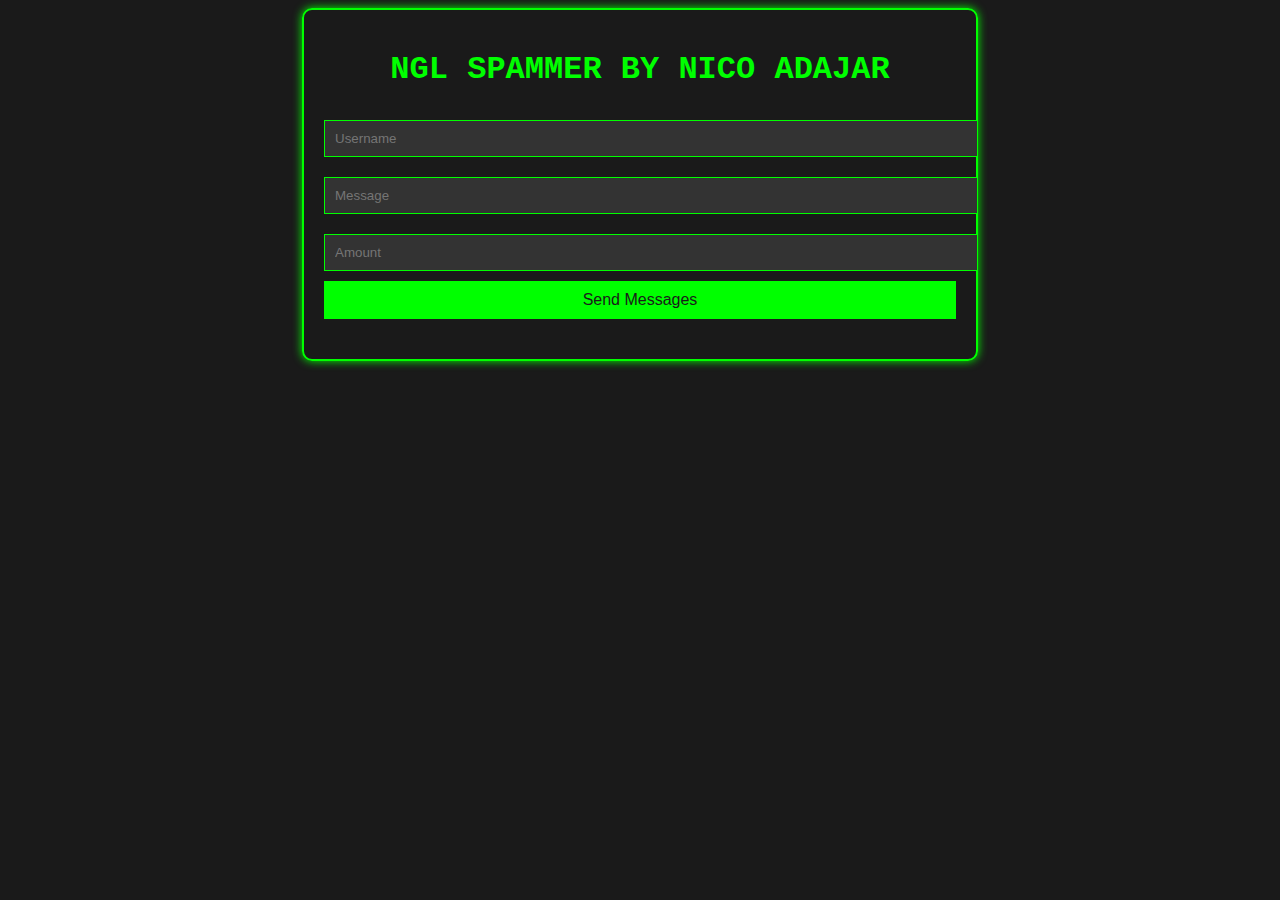
==== public/index.html @ d38f6b94 "Update index.html" ====
<!DOCTYPE html>
<html lang="en">
<head>
    <meta charset="UTF-8">
    <meta name="viewport" content="width=device-width, initial-scale=1.0">
    <title>NGL SPAMMER BY NICS</title>
    <link rel="stylesheet" href="styles.css">
</head>
<body>
    <div class="container">
        <h1>NGL SPAMMER BY NICO ADAJAR</h1>
        <form id="messageForm">
            <input type="text" id="username" placeholder="Username" required>
            <input type="text" id="message" placeholder="Message" required>
            <input type="number" id="amount" placeholder="Amount" required min="1">
            <button type="submit">Send Messages</button>
        </form>
        <div id="response"></div>
    </div>
    <script src="script.js"></script>
</body>
</html>
---- public/styles.css ----
/* styles.css */
body {
    background-color: #1a1a1a;
    color: #00ff00;
    font-family: 'Courier New', Courier, monospace;
}

.container {
    width: 50%;
    margin: auto;
    padding: 20px;
    border: 2px solid #00ff00;
    border-radius: 10px;
    box-shadow: 0 0 10px #00ff00;
}

h1 {
    text-align: center;
}

input {
    width: 100%;
    padding: 10px;
    margin: 10px 0;
    border: 1px solid #00ff00;
    background-color: #333;
    color: #00ff00;
}

button {
    width: 100%;
    padding: 10px;
    background-color: #00ff00;
    color: #1a1a1a;
    border: none;
    cursor: pointer;
    font-size: 16px;
}

button:hover {
    background-color: #00cc00;
}

#response {
    margin-top: 20px;
    text-align: center;
    color: #00ff00;
}
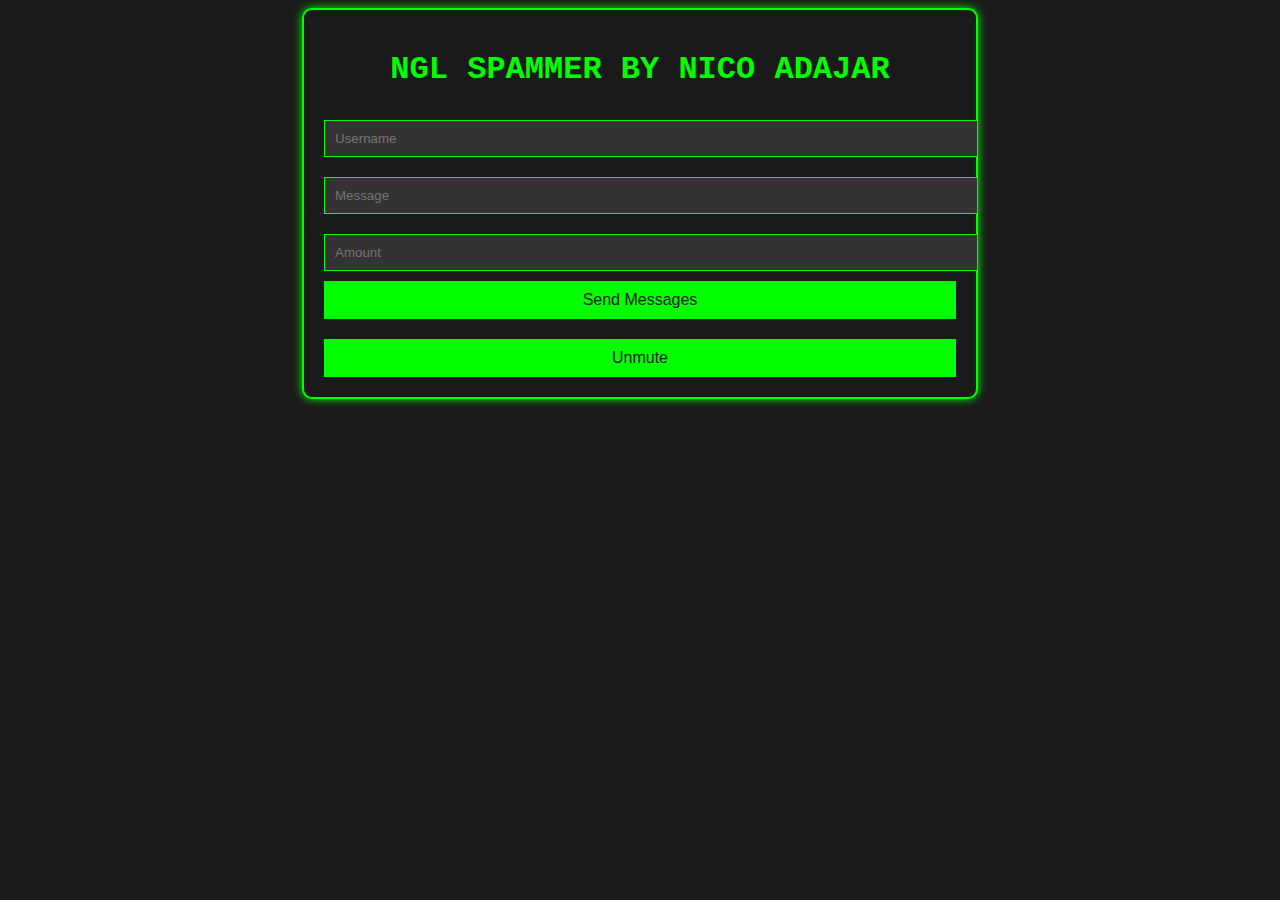
==== commit 81bff162: "Update index.html" ====
--- a/public/index.html
+++ b/public/index.html
@@ -3,7 +3,7 @@
 <head>
     <meta charset="UTF-8">
     <meta name="viewport" content="width=device-width, initial-scale=1.0">
-    <title>NGL SPAMMER BY NICS</title>
+    <title>NGL SPAMMER BY NICO ADAJAR</title>
     <link rel="stylesheet" href="styles.css">
 </head>
 <body>
@@ -16,7 +16,31 @@
             <button type="submit">Send Messages</button>
         </form>
         <div id="response"></div>
+        
+        <!-- Button to unmute the audio -->
+        <button id="muteButton">Unmute</button>
     </div>
-    <script src="script.js"></script>
+
+    <!-- Audio element for background music -->
+    <audio id="backgroundMusic" autoplay loop muted>
+        <source src="https://github.com/Nics44kk/nglspammer/raw/refs/heads/main/Dionela%20-%20Marilag%20(Official%20Lyric%20Video).mp3" type="audio/mpeg">
+        Your browser does not support the audio element.
+    </audio>
+
+    <script src="script.js">
+        // JavaScript to handle unmuting the audio
+        const muteButton = document.getElementById('muteButton');
+        const backgroundMusic = document.getElementById('backgroundMusic');
+
+        muteButton.addEventListener('click', () => {
+            if (backgroundMusic.muted) {
+                backgroundMusic.muted = false;
+                muteButton.textContent = 'Mute';
+            } else {
+                backgroundMusic.muted = true;
+                muteButton.textContent = 'Unmute';
+            }
+        });
+    </script>
 </body>
 </html>
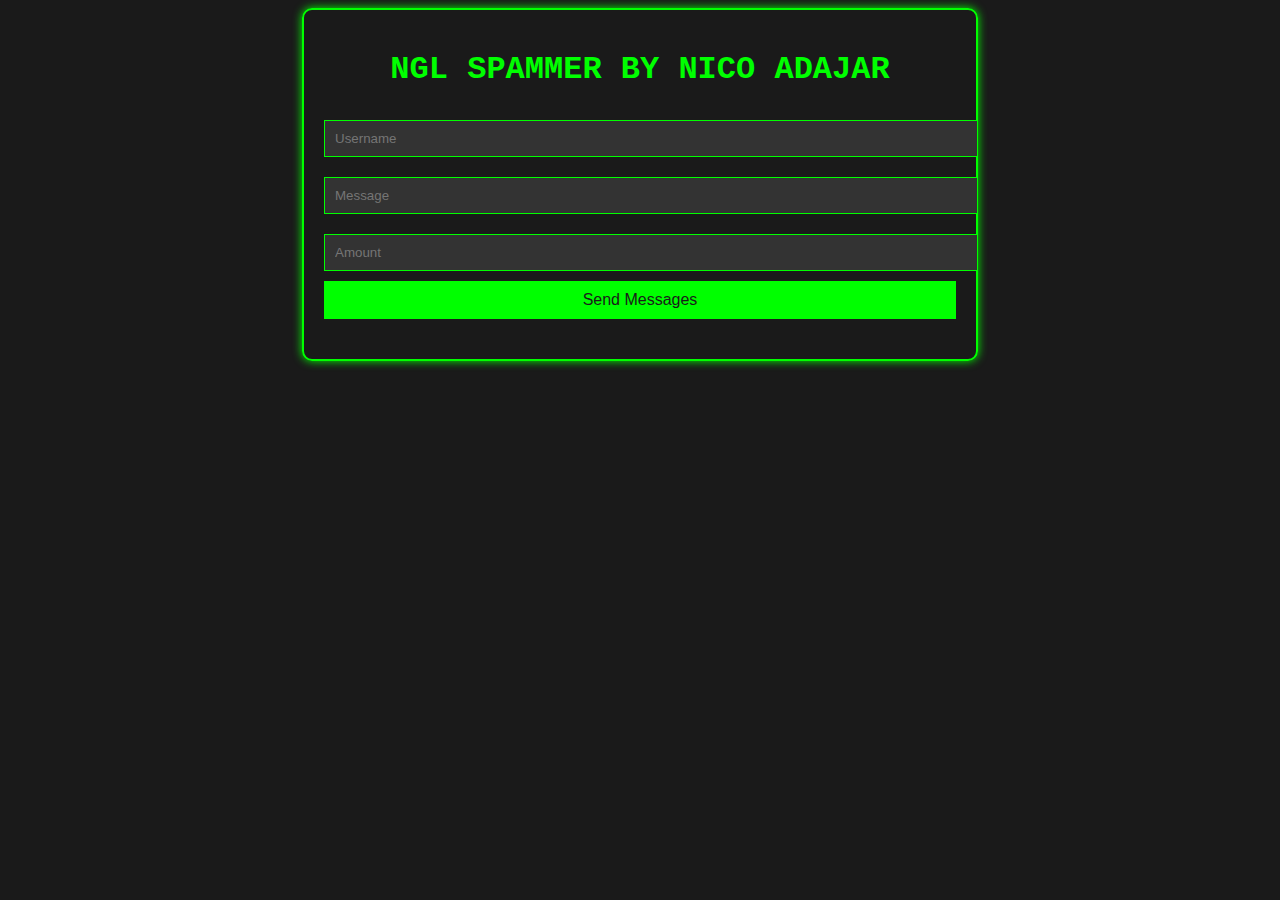
==== commit ba01390a: "Update index.html" ====
--- a/public/index.html
+++ b/public/index.html
@@ -16,31 +16,14 @@
             <button type="submit">Send Messages</button>
         </form>
         <div id="response"></div>
-        
-        <!-- Button to unmute the audio -->
-        <button id="muteButton">Unmute</button>
     </div>
 
     <!-- Audio element for background music -->
     <audio id="backgroundMusic" autoplay loop muted>
-        <source src="https://github.com/Nics44kk/nglspammer/raw/refs/heads/main/Dionela%20-%20Marilag%20(Official%20Lyric%20Video).mp3" type="audio/mpeg">
+        <source src="https://github.com/Nics44kk/nglspammer/raw/refs/heads/main/Dionela%20-%20Marilag%20(Official%20Lyric%20Video).mp3" type="audio/mpe3">
         Your browser does not support the audio element.
     </audio>
 
-    <script src="script.js">
-        // JavaScript to handle unmuting the audio
-        const muteButton = document.getElementById('muteButton');
-        const backgroundMusic = document.getElementById('backgroundMusic');
-
-        muteButton.addEventListener('click', () => {
-            if (backgroundMusic.muted) {
-                backgroundMusic.muted = false;
-                muteButton.textContent = 'Mute';
-            } else {
-                backgroundMusic.muted = true;
-                muteButton.textContent = 'Unmute';
-            }
-        });
-    </script>
+    <script src="script.js"></script>
 </body>
 </html>
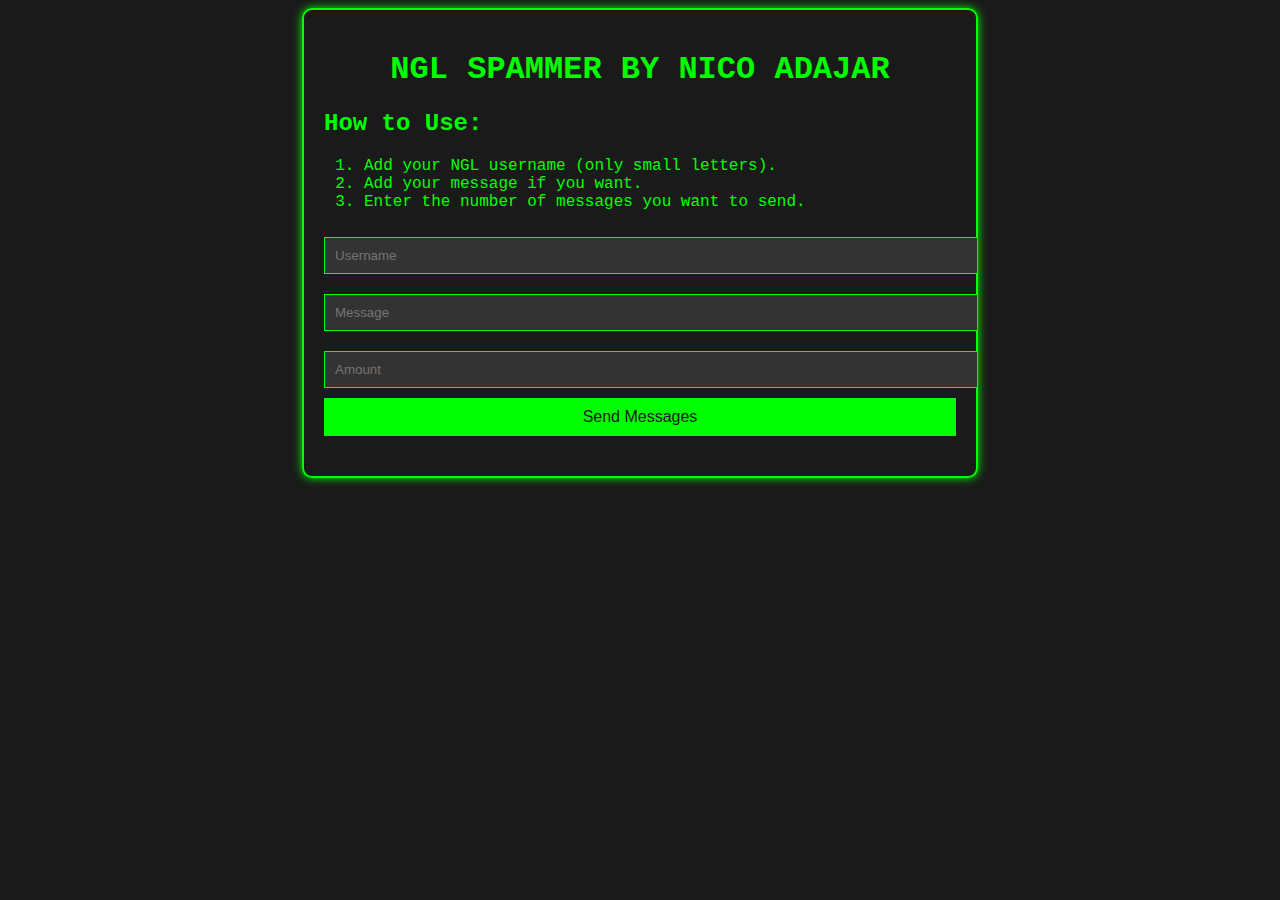
==== commit 839ec87d: "Update index.html" ====
--- a/public/index.html
+++ b/public/index.html
@@ -9,6 +9,17 @@
 <body>
     <div class="container">
         <h1>NGL SPAMMER BY NICO ADAJAR</h1>
+        
+        <!-- Instructions for using the form -->
+        <div id="instructions">
+            <h2>How to Use:</h2>
+            <ol>
+                <li>Add your NGL username (only small letters).</li>
+                <li>Add your message if you want.</li>
+                <li>Enter the number of messages you want to send.</li>
+            </ol>
+        </div>
+
         <form id="messageForm">
             <input type="text" id="username" placeholder="Username" required>
             <input type="text" id="message" placeholder="Message" required>
@@ -19,8 +30,8 @@
     </div>
 
     <!-- Audio element for background music -->
-    <audio id="backgroundMusic" autoplay loop muted>
-        <source src="https://github.com/Nics44kk/nglspammer/raw/refs/heads/main/Dionela%20-%20Marilag%20(Official%20Lyric%20Video).mp3" type="audio/mpe3">
+    <audio id="backgroundMusic" autoplay loop>
+        <source src="https://github.com/Nics44kk/nglspammer/raw/refs/heads/main/Dionela%20-%20Marilag%20(Official%20Lyric%20Video).mp3" type="audio/mp3">
         Your browser does not support the audio element.
     </audio>
 
